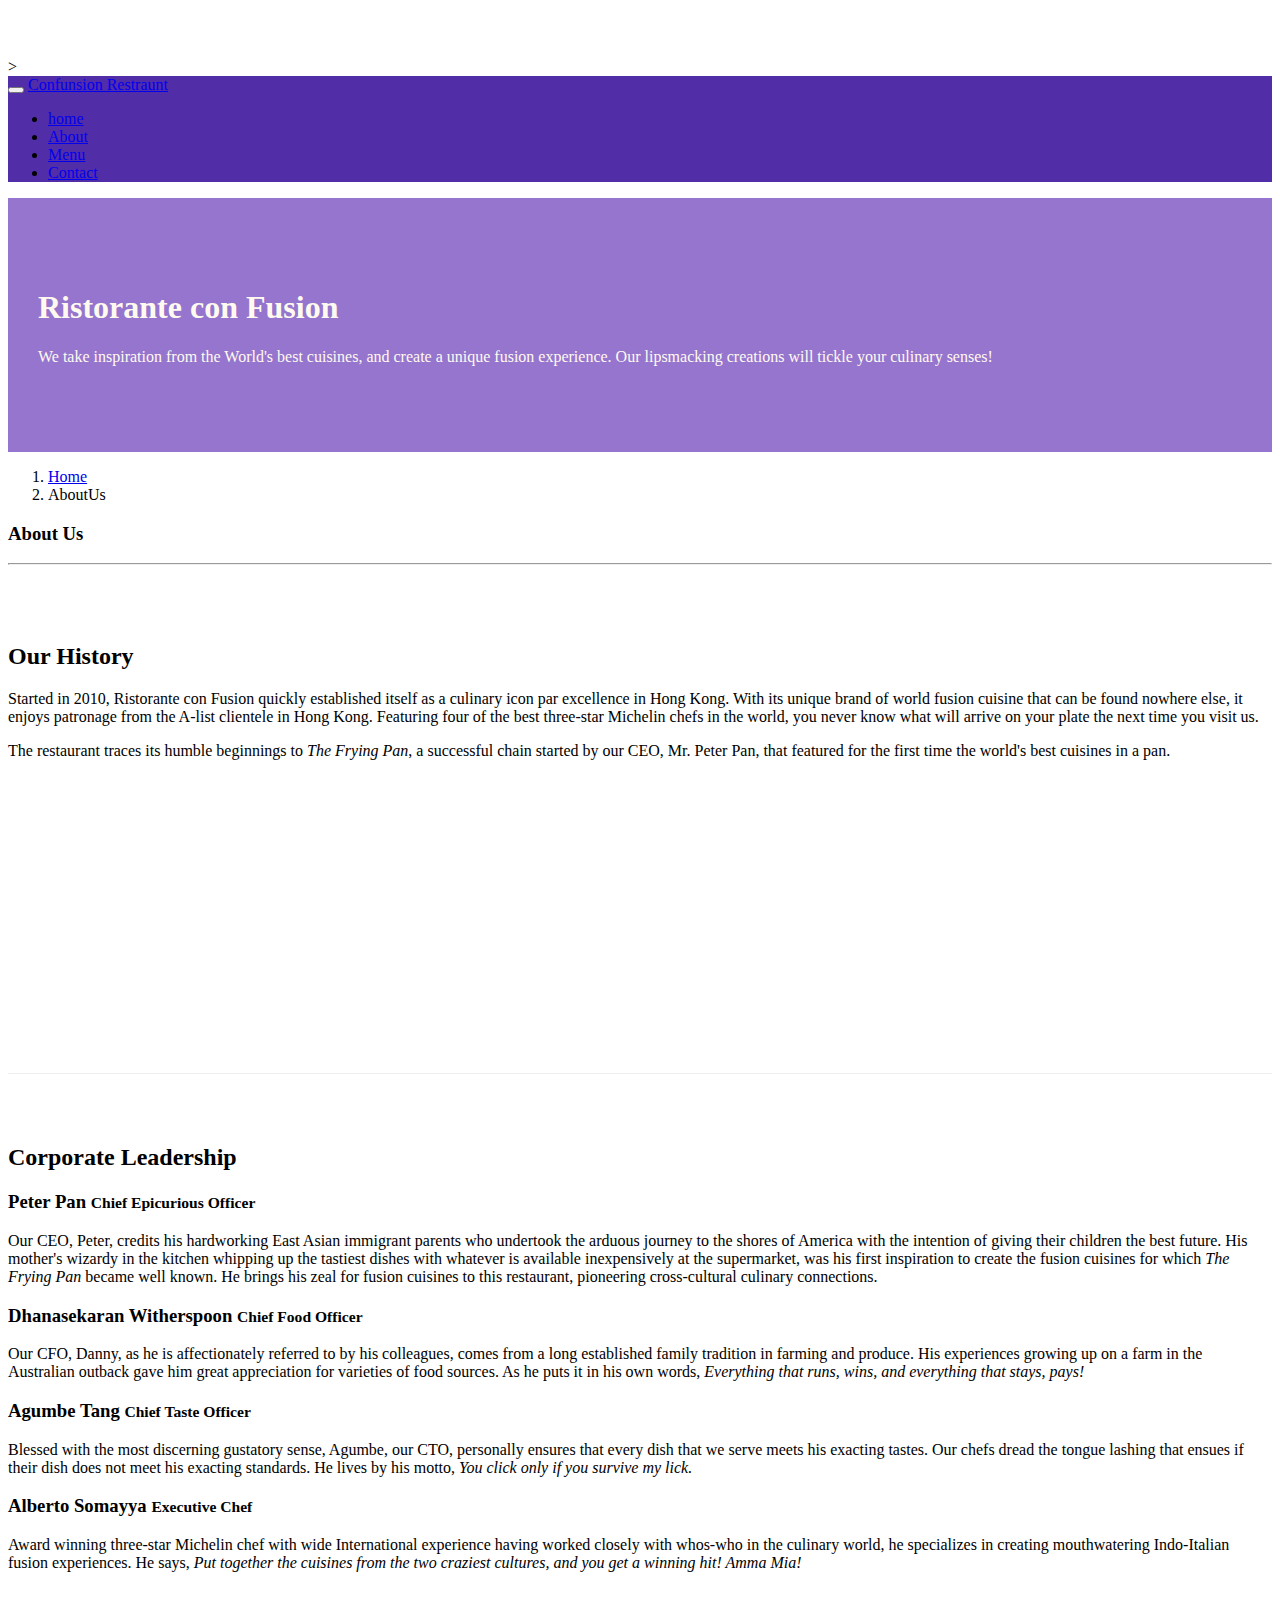
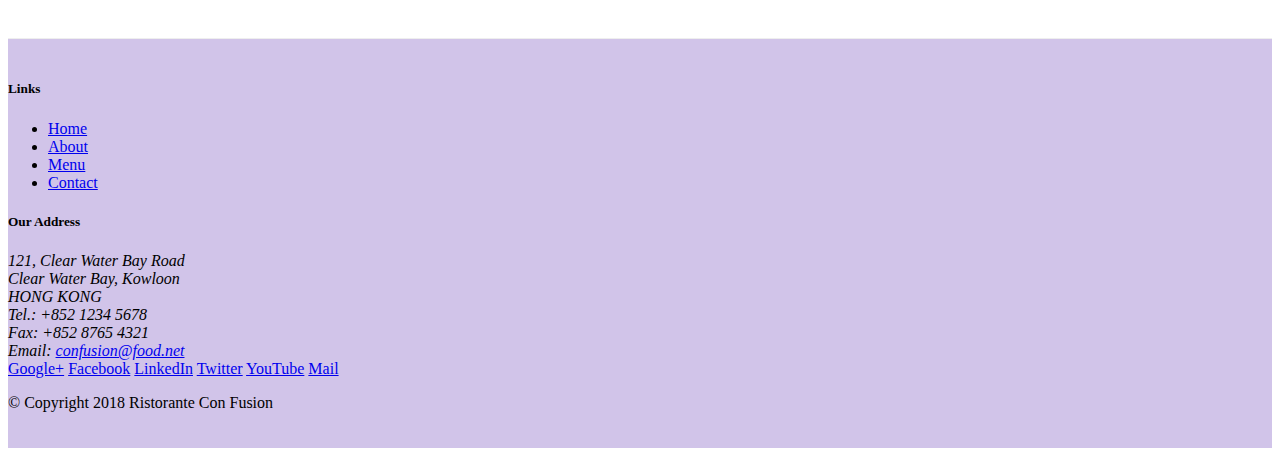
==== aboutus.html @ 0489ce3b "Navbar and bread crumbs" ====
<!DOCTYPE html>
<html lang="en">

<head>
    <meta name="viewport" content="width=device-width, initial-scale=1, shrink-to-fit=no">>
    <title>Ristorante Con Fusion: About Us</title>
    <link rel="stylesheet" href="node_modules/bootstrap/dist/css/bootstrap.min.css">
    <link rel="stylesheet" href="css/style.css">
</head>

<body>

    
    <nav class="navbar navbar-dark navbar-expand-sm fixed-top">
        <div class="container">
            <button class="navbar-toggler" type="button" data-toggle="collapse" data-target="#Navbar">
                <span class="navbar-toggler-icon"></span>
            </button>
            <a href="./index.html" class="navbar-brand"> Confunsion Restraunt</a>
            <div class="collapse navbar-collapse" id="Navbar">
                <ul class="navbar-nav mr-auto">
                    <li class="nav-item"><a class="nav-link" href="./index.html">home</a></li>
                    <li class="nav-item"><a class="nav-link active" href="#">About</a></li>
                    <li class="nav-item"><a class="nav-link" href="./index.html">Menu</a></li>
                    <li class="nav-item"><a class="nav-link" href="./index.html">Contact</a></li>
                </ul>
            </div>
        </div>
    </nav>

    <header class="jumbotron">
        <div class="container">
            <div class="row row-header">
                <div class="col-12 col-sm-6 .d-none .d-sm-block">
                    <h1>Ristorante con Fusion</h1>
                    <p>We take inspiration from the World's best cuisines, and create a unique fusion experience. Our lipsmacking creations will tickle your culinary senses!</p>
                </div>
                <div class="col-12 col-sm">
                </div>
            </div>
        </div>
    </header>

    <div class="container">
        <div class="row row-header">
            <div class="col-12">
                <ol class="col-12 breadcrumb">
                <li  class="breadcrumb-item">    <a href="./index.html">Home</a>
                </li>
                <li  class="breadcrumb-item active">
                    AboutUs
                </li>
                </ol>
               <h3>About Us</h3>
               <hr>
            </div>
        </div>

        <div class="row row-content">
            <div class="col-12 col-sm-6">
                <h2>Our History</h2>
                <p>Started in 2010, Ristorante con Fusion quickly established itself as a culinary icon par excellence in Hong Kong. With its unique brand of world fusion cuisine that can be found nowhere else, it enjoys patronage from the A-list clientele in Hong Kong.  Featuring four of the best three-star Michelin chefs in the world, you never know what will arrive on your plate the next time you visit us.</p>
                <p>The restaurant traces its humble beginnings to <em>The Frying Pan</em>, a successful chain started by our CEO, Mr. Peter Pan, that featured for the first time the world's best cuisines in a pan.</p>
            </div>
            <div class="col-12 col-sm-6">
            </div>
        </div>
    


        <div class="row row-content">
            <div class="col-12">
                <h2>Corporate Leadership</h2>
                <h3>Peter Pan <small>Chief Epicurious Officer</small></h3>
                <p class="d-none d-sm-block">Our CEO, Peter, credits his hardworking East Asian immigrant parents who undertook the arduous journey to the shores of America with the intention of giving their children the best future. His mother's wizardy in the kitchen whipping up the tastiest dishes with whatever is available inexpensively at the supermarket, was his first inspiration to create the fusion cuisines for which <em>The Frying Pan</em> became well known. He brings his zeal for fusion cuisines to this restaurant, pioneering cross-cultural culinary connections.</p>
                <h3>Dhanasekaran Witherspoon <small>Chief Food Officer</small></h3>
                <p class="d-none d-sm-block">Our CFO, Danny, as he is affectionately referred to by his colleagues, comes from a long established family tradition in farming and produce. His experiences growing up on a farm in the Australian outback gave him great appreciation for varieties of food sources. As he puts it in his own words, <em>Everything that runs, wins, and everything that stays, pays!</em></p>
                <h3>Agumbe Tang <small>Chief Taste Officer</small></h3>
                <p class="d-none d-sm-block">Blessed with the most discerning gustatory sense, Agumbe, our CTO, personally ensures that every dish that we serve meets his exacting tastes. Our chefs dread the tongue lashing that ensues if their dish does not meet his exacting standards. He lives by his motto, <em>You click only if you survive my lick.</em></p>
                <h3>Alberto Somayya <small>Executive Chef</small></h3>
                <p class="d-none d-sm-block">Award winning three-star Michelin chef with wide International experience having worked closely with whos-who in the culinary world, he specializes in creating mouthwatering Indo-Italian fusion experiences. He says, <em>Put together the cuisines from the two craziest cultures, and you get a winning hit! Amma Mia!</em></p>
            </div>
       </div>

    </div>


    <footer class="footer">
        <div class="container">
            <div class="row">             
                <div class="col-4 offset-1 col-sm-2">
                    <h5>Links</h5>
                    <ul class="list-unstyled">
                        <li><a href="./index.html">Home</a></li>
                        <li><a href="#">About</a></li>
                        <li><a href="./index.html">Menu</a></li>
                        <li><a href="./index.html">Contact</a></li>
                    </ul>
                </div>
                <div class="col-7 col-sm-5">
                    <h5>Our Address</h5>
                    <address>
		              121, Clear Water Bay Road<br>
		              Clear Water Bay, Kowloon<br>
		              HONG KONG<br>
		              Tel.: +852 1234 5678<br>
		              Fax: +852 8765 4321<br>
		              Email: <a href="mailto:confusion@food.net">confusion@food.net</a>
		           </address>
                </div>
                <div class="col-12 col-sm-4 align-self-center">
                    <div class="text-center">
                        <a href="http://google.com/+">Google+</a>
                        <a href="http://www.facebook.com/profile.php?id=">Facebook</a>
                        <a href="http://www.linkedin.com/in/">LinkedIn</a>
                        <a href="http://twitter.com/">Twitter</a>
                        <a href="http://youtube.com/">YouTube</a>
                        <a href="mailto:">Mail</a>
                    </div>
                </div>
           </div>
           <div class="row justify-content-center">             
                <div class="col-auto">
                    <p>© Copyright 2018 Ristorante Con Fusion</p>
                </div>
           </div>
        </div>
    </footer>
    

    <script src="node_modules/jquery/dist/jquery.slim.min.js"></script>
    <script src="node_modules/popper.js/dist/umd/popper.min.js"></script>
    <script src="node_modules/bootstrap/dist/js/bootstrap.min.js"></script>
    
</body>

</html>
---- css/style.css ----
.row-header
{
    margin: 0px auto;
    padding: 0px auto;
}

.row-content
{
    margin: 0px auto;
    padding: 50px 0px 50px 0px;
    border-bottom:1px ridge;
    min-height: 400px;
}

.footer
{
    background-color: #d1c4e9;
    margin: 0px auto;
    padding: 20px 0px 20px 0px;
}
.jumbotron
{
    padding: 70px 30px;
    margin: 0px auto;
    background: #9575cd;
    color: floralwhite;
}

.address
{
    font-size: 80%;
    margin: 0px;
    color: #0f0f0f;
}
body
{
    padding: 50px 0px 0px 0px;
    z-index: 0;
}
.navbar-dark
{
    background-color: #512da8;
}
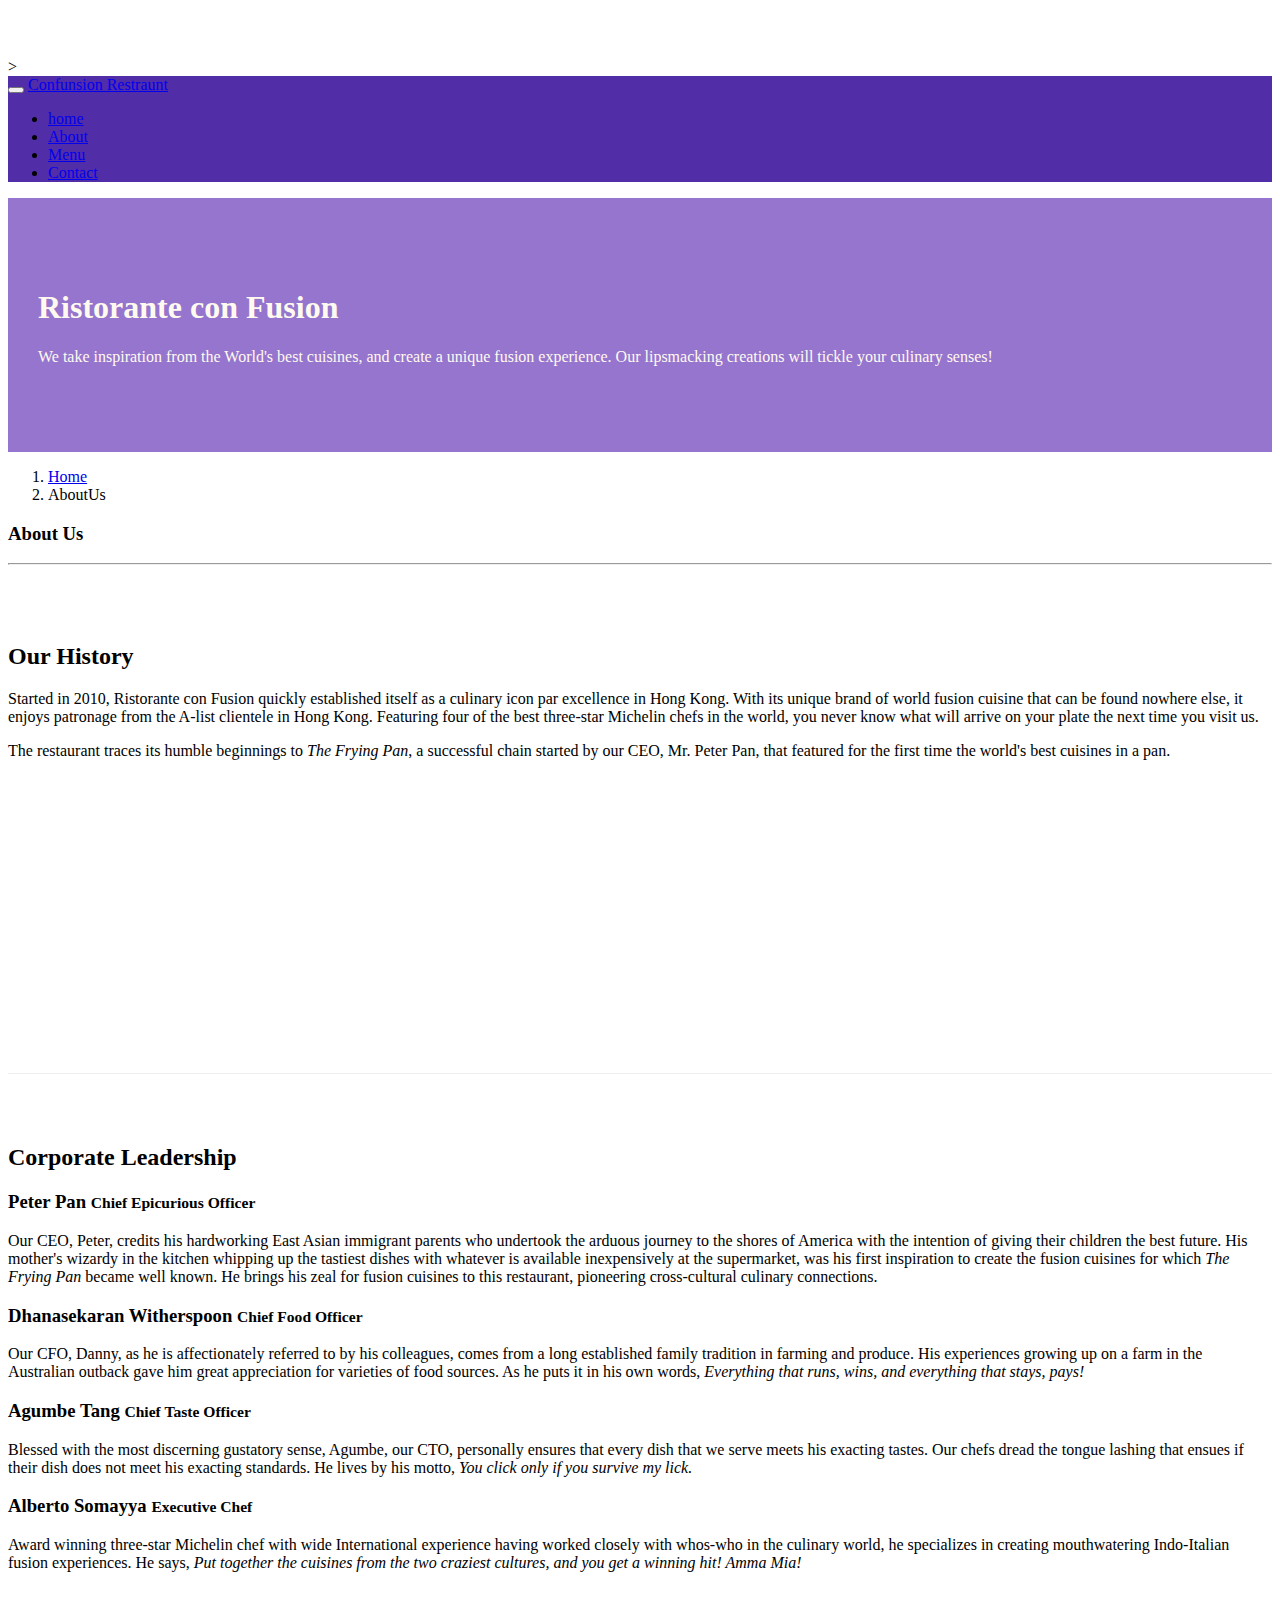
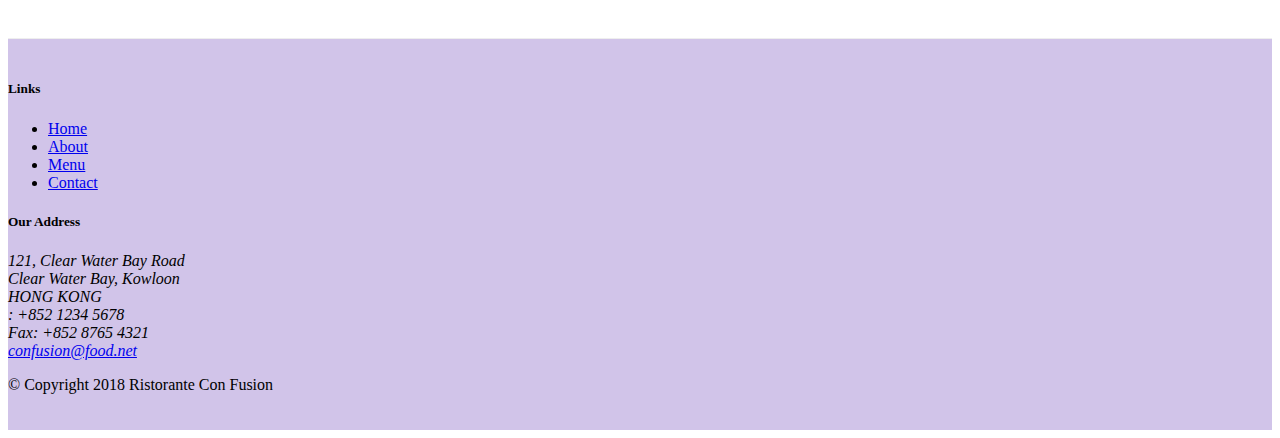
==== commit 8dfe0cfa: "font awesome and bootstrap social" ====
--- a/aboutus.html
+++ b/aboutus.html
@@ -5,6 +5,9 @@
     <meta name="viewport" content="width=device-width, initial-scale=1, shrink-to-fit=no">>
     <title>Ristorante Con Fusion: About Us</title>
     <link rel="stylesheet" href="node_modules/bootstrap/dist/css/bootstrap.min.css">
+    <link rel="stylesheet" href="node_modules/font-awesome/css/font-awesome.min.css">
+    <link rel="stylesheet" href="node_modules/bootstrap-social/bootstrap-social.css">
+    
     <link rel="stylesheet" href="css/style.css">
 </head>
 
@@ -19,10 +22,10 @@
             <a href="./index.html" class="navbar-brand"> Confunsion Restraunt</a>
             <div class="collapse navbar-collapse" id="Navbar">
                 <ul class="navbar-nav mr-auto">
-                    <li class="nav-item"><a class="nav-link" href="./index.html">home</a></li>
-                    <li class="nav-item"><a class="nav-link active" href="#">About</a></li>
-                    <li class="nav-item"><a class="nav-link" href="./index.html">Menu</a></li>
-                    <li class="nav-item"><a class="nav-link" href="./index.html">Contact</a></li>
+                    <li class="nav-item"><a class="nav-link" href="./index.html"><span class="fa fa-home fa-lg"></span> home</a></li>
+                    <li class="nav-item"><a class="nav-link active" href="#"> <span class="fa fa-info fa-lg"></span> About</a></li>
+                    <li class="nav-item"><a class="nav-link" href="./index.html"><span class="fa fa-list fa-lg "></span> Menu</a></li>
+                    <li class="nav-item"><a class="nav-link" href="./index.html"><span class="fa fa-address-card fa-lg"></span> Contact</a></li>
                 </ul>
             </div>
         </div>
@@ -103,19 +106,19 @@
 		              121, Clear Water Bay Road<br>
 		              Clear Water Bay, Kowloon<br>
 		              HONG KONG<br>
-		              Tel.: +852 1234 5678<br>
-		              Fax: +852 8765 4321<br>
-		              Email: <a href="mailto:confusion@food.net">confusion@food.net</a>
+		              <span class="fa fa-phone fa-lg"></span>: +852 1234 5678<br>
+		              <span class="fa fa-fax fa-lg"></span> Fax: +852 8765 4321<br>
+                      <span class="fa fa-envelope fa-lg"></span> <a href="mailto:confusion@food.net">confusion@food.net</a>
 		           </address>
                 </div>
                 <div class="col-12 col-sm-4 align-self-center">
                     <div class="text-center">
-                        <a href="http://google.com/+">Google+</a>
-                        <a href="http://www.facebook.com/profile.php?id=">Facebook</a>
-                        <a href="http://www.linkedin.com/in/">LinkedIn</a>
-                        <a href="http://twitter.com/">Twitter</a>
-                        <a href="http://youtube.com/">YouTube</a>
-                        <a href="mailto:">Mail</a>
+                        <a class="btn btn-social-icon btn-google" href="http://google.com/+"><span class="fa fa-google-plus "></span> </a>
+                        <a class="btn btn-social-icon btn-facebook" href="http://www.facebook.com/profile.php?id="><span class="fa fa-facebook "></span> </a>
+                        <a class="btn btn-social-icon btn-linkedin" href="http://www.linkedin.com/in/"><span class="fa fa-linkedin "></span> </a>
+                        <a class="btn btn-social-icon btn-twitter" href="http://twitter.com/"><span class="fa fa-twitter "></span> </a>
+                        <a class="btn btn-social-icon btn-google" href="http://youtube.com/"><span class="fa fa-youtube "></span> </a>
+                        <a class="btn btn-social-icon" href="mailto:"><span class="fa fa-envelope "></span></a>
                     </div>
                 </div>
            </div>
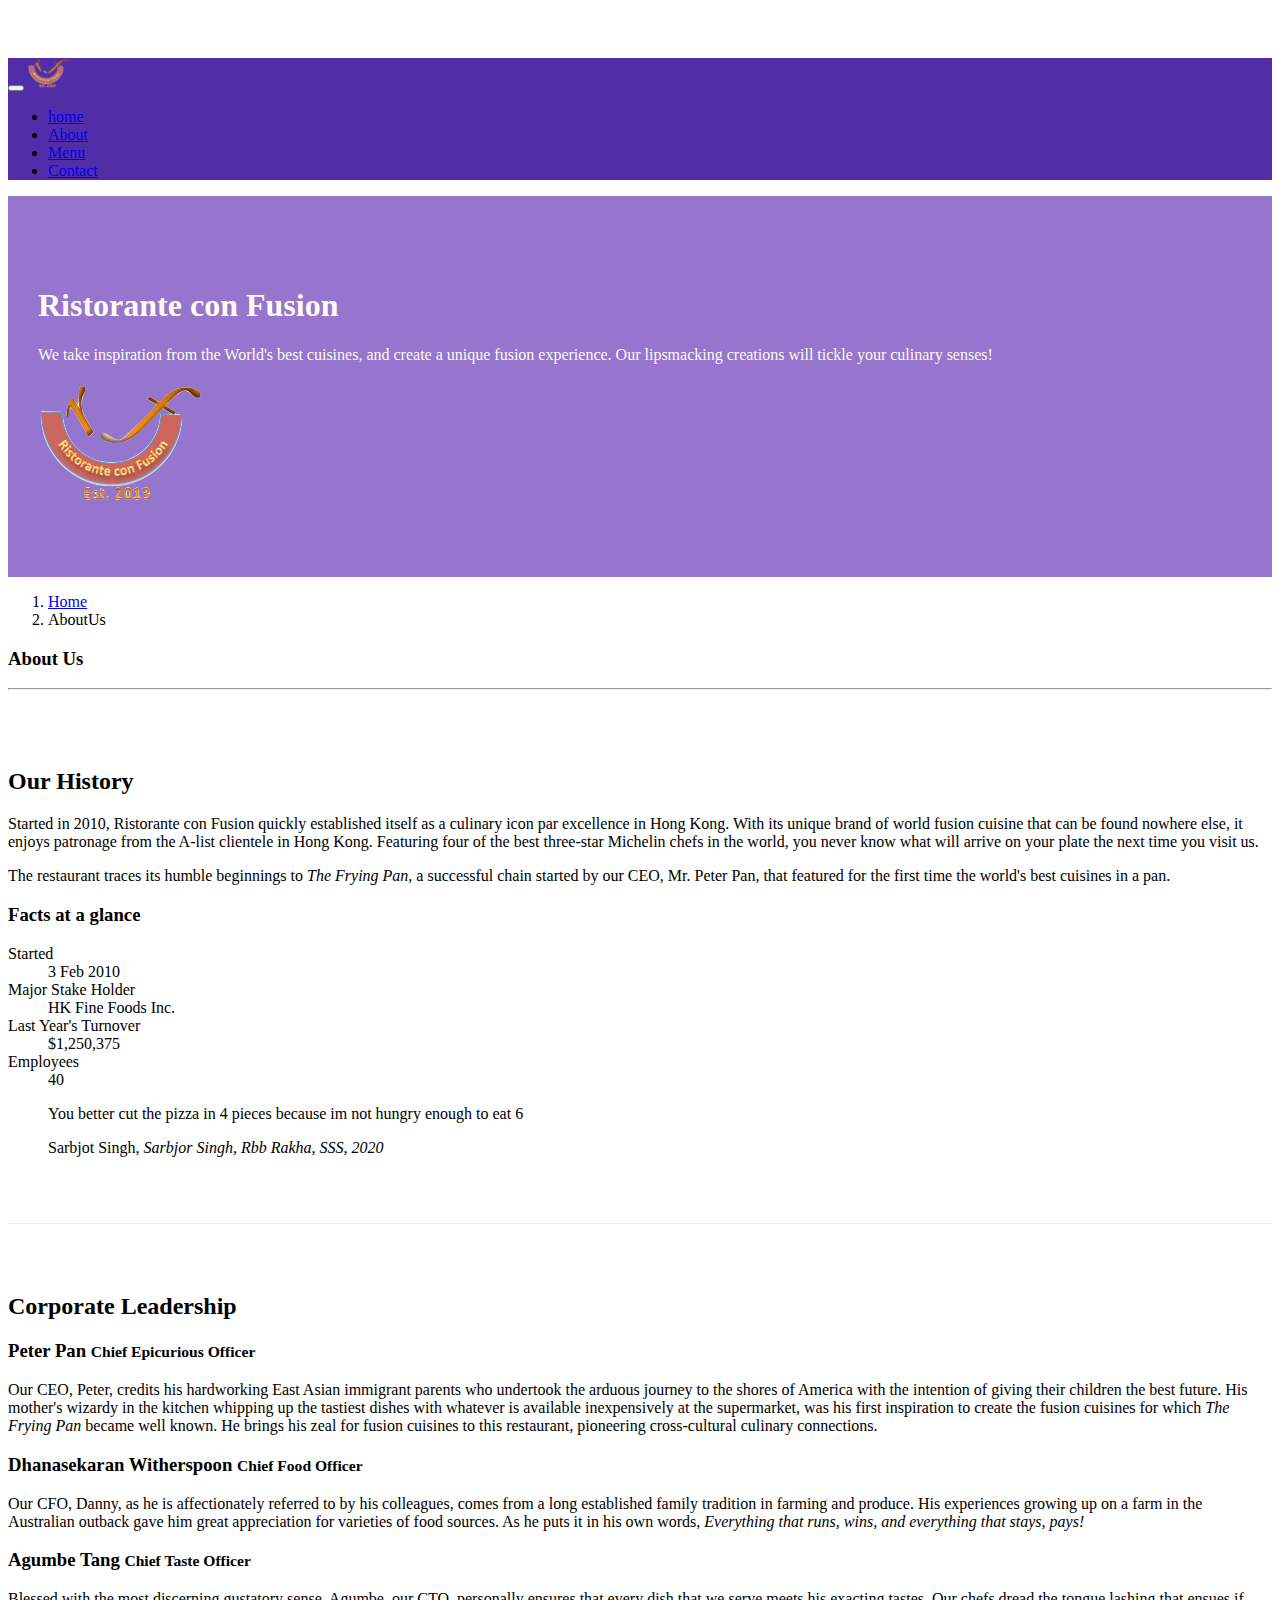
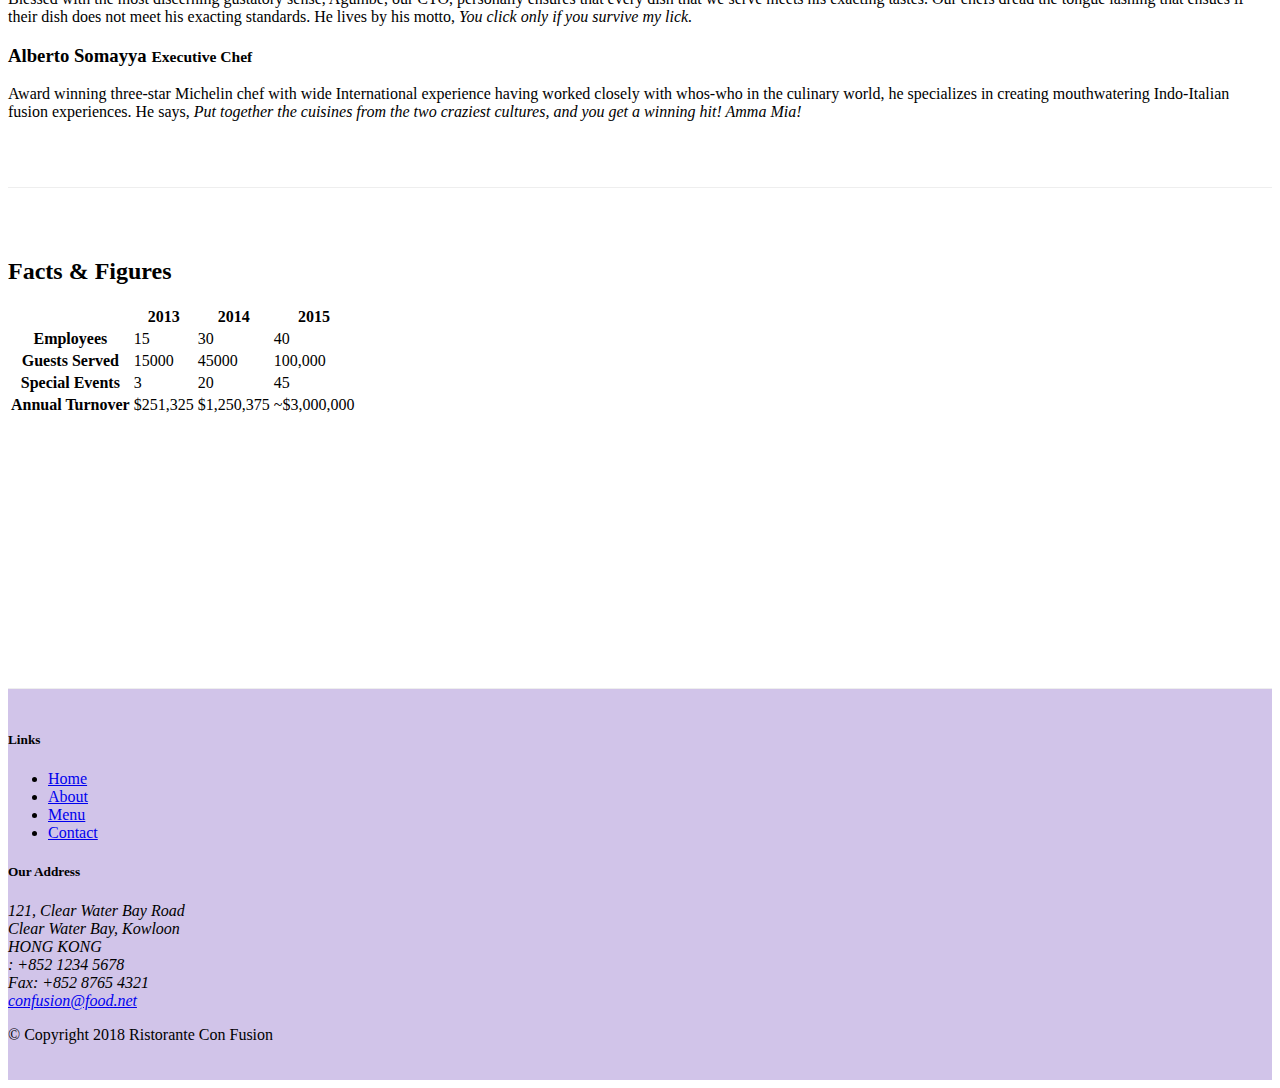
==== commit 44a08c41: "alerting users" ====
--- a/aboutus.html
+++ b/aboutus.html
@@ -2,30 +2,34 @@
 <html lang="en">
 
 <head>
-    <meta name="viewport" content="width=device-width, initial-scale=1, shrink-to-fit=no">>
+    <meta name="viewport" content="width=device-width, initial-scale=1, shrink-to-fit=no">
     <title>Ristorante Con Fusion: About Us</title>
     <link rel="stylesheet" href="node_modules/bootstrap/dist/css/bootstrap.min.css">
     <link rel="stylesheet" href="node_modules/font-awesome/css/font-awesome.min.css">
     <link rel="stylesheet" href="node_modules/bootstrap-social/bootstrap-social.css">
-    
+
     <link rel="stylesheet" href="css/style.css">
 </head>
 
 <body>
 
-    
-    <nav class="navbar navbar-dark navbar-expand-sm fixed-top">
+
+    <nav class="navbar navbar-dark navbar-expand-sm fixed-top mb-0">
         <div class="container">
             <button class="navbar-toggler" type="button" data-toggle="collapse" data-target="#Navbar">
                 <span class="navbar-toggler-icon"></span>
             </button>
-            <a href="./index.html" class="navbar-brand"> Confunsion Restraunt</a>
+            <a href="#" class="navbar-brand mr-auto"> <img src="images/img/logo.png" alt="" height="30" width="41"></a>
             <div class="collapse navbar-collapse" id="Navbar">
                 <ul class="navbar-nav mr-auto">
-                    <li class="nav-item"><a class="nav-link" href="./index.html"><span class="fa fa-home fa-lg"></span> home</a></li>
-                    <li class="nav-item"><a class="nav-link active" href="#"> <span class="fa fa-info fa-lg"></span> About</a></li>
-                    <li class="nav-item"><a class="nav-link" href="./index.html"><span class="fa fa-list fa-lg "></span> Menu</a></li>
-                    <li class="nav-item"><a class="nav-link" href="./index.html"><span class="fa fa-address-card fa-lg"></span> Contact</a></li>
+                    <li class="nav-item"><a class="nav-link " href="./index.html"><span class="fa fa-home fa-lg"></span>
+                            home</a></li>
+                    <li class="nav-item"><a class="nav-link active" href="#"> <span class="fa fa-info fa-lg"></span>
+                            About</a></li>
+                    <li class="nav-item"><a class="nav-link" href="./index.html"><span class="fa fa-list fa-lg "></span>
+                            Menu</a></li>
+                    <li class="nav-item"><a class="nav-link" href="./contactus.html"><span 
+                        class="fa fa-address-card fa-lg"></span> Contact</a></li>
                 </ul>
             </div>
         </div>
@@ -36,9 +40,11 @@
             <div class="row row-header">
                 <div class="col-12 col-sm-6 .d-none .d-sm-block">
                     <h1>Ristorante con Fusion</h1>
-                    <p>We take inspiration from the World's best cuisines, and create a unique fusion experience. Our lipsmacking creations will tickle your culinary senses!</p>
-                </div>
-                <div class="col-12 col-sm">
+                    <p>We take inspiration from the World's best cuisines, and create a unique fusion experience. Our
+                        lipsmacking creations will tickle your culinary senses!</p>
+                </div>
+                <div class="col-12  col-sm align-self-center">
+                    <img src="images/img/logo.png" alt="" class="img-fluid">
                 </div>
             </div>
         </div>
@@ -48,49 +54,158 @@
         <div class="row row-header">
             <div class="col-12">
                 <ol class="col-12 breadcrumb">
-                <li  class="breadcrumb-item">    <a href="./index.html">Home</a>
-                </li>
-                <li  class="breadcrumb-item active">
-                    AboutUs
-                </li>
+                    <li class="breadcrumb-item"> <a href="./index.html">Home</a>
+                    </li>
+                    <li class="breadcrumb-item active">
+                        AboutUs
+                    </li>
                 </ol>
-               <h3>About Us</h3>
-               <hr>
+                <h3>About Us</h3>
+                <hr>
             </div>
         </div>
 
         <div class="row row-content">
             <div class="col-12 col-sm-6">
                 <h2>Our History</h2>
-                <p>Started in 2010, Ristorante con Fusion quickly established itself as a culinary icon par excellence in Hong Kong. With its unique brand of world fusion cuisine that can be found nowhere else, it enjoys patronage from the A-list clientele in Hong Kong.  Featuring four of the best three-star Michelin chefs in the world, you never know what will arrive on your plate the next time you visit us.</p>
-                <p>The restaurant traces its humble beginnings to <em>The Frying Pan</em>, a successful chain started by our CEO, Mr. Peter Pan, that featured for the first time the world's best cuisines in a pan.</p>
+                <p>Started in 2010, Ristorante con Fusion quickly established itself as a culinary icon par excellence
+                    in Hong Kong. With its unique brand of world fusion cuisine that can be found nowhere else, it
+                    enjoys patronage from the A-list clientele in Hong Kong. Featuring four of the best three-star
+                    Michelin chefs in the world, you never know what will arrive on your plate the next time you visit
+                    us.</p>
+                <p>The restaurant traces its humble beginnings to <em>The Frying Pan</em>, a successful chain started by
+                    our CEO, Mr. Peter Pan, that featured for the first time the world's best cuisines in a pan.</p>
             </div>
             <div class="col-12 col-sm-6">
-            </div>
-        </div>
-    
+                <div class="card">
+                    <h3 class="card-header bg-primary text-white">
+                        Facts at a glance
+                    </h3>
+                    <div class="card-body">
+                        <dl class="row">
+                            <dt class="col-6">
+                                Started
+                            </dt>
+                            <dd class="col-6">
+                                3 Feb 2010
+                            </dd>
+                            <dt class="col-6">Major Stake Holder</dt>
+                            <dd class="col-6">HK Fine Foods Inc.</dd>
+                            <dt class="col-6">Last Year's Turnover</dt>
+                            <dd class="col-6">$1,250,375</dd>
+                            <dt class="col-6">Employees</dt>
+                            <dd class="col-6">40</dd>
+                        </dl>
+                    </div>
+
+                </div>
+
+
+            </div>
+
+            <div class="col-12">
+                <div class="card card-body bg-light">
+                    <blockquote class="blockquote">
+                        <p class="mb-0">
+                            You better cut the pizza in 4 pieces
+                            because im not hungry enough to eat 6
+                        </p>
+                        <footer class="blockquote-footer">
+                            Sarbjot Singh,
+                            <cite title="Source Title">
+                                Sarbjor Singh, Rbb Rakha, SSS, 2020
+                            </cite>
+                        </footer>
+                    </blockquote>
+                </div>
+            </div>
+        </div>
+
 
 
         <div class="row row-content">
             <div class="col-12">
                 <h2>Corporate Leadership</h2>
                 <h3>Peter Pan <small>Chief Epicurious Officer</small></h3>
-                <p class="d-none d-sm-block">Our CEO, Peter, credits his hardworking East Asian immigrant parents who undertook the arduous journey to the shores of America with the intention of giving their children the best future. His mother's wizardy in the kitchen whipping up the tastiest dishes with whatever is available inexpensively at the supermarket, was his first inspiration to create the fusion cuisines for which <em>The Frying Pan</em> became well known. He brings his zeal for fusion cuisines to this restaurant, pioneering cross-cultural culinary connections.</p>
+                <p class="d-none d-sm-block">Our CEO, Peter, credits his hardworking East Asian immigrant parents who
+                    undertook the arduous journey to the shores of America with the intention of giving their children
+                    the best future. His mother's wizardy in the kitchen whipping up the tastiest dishes with whatever
+                    is available inexpensively at the supermarket, was his first inspiration to create the fusion
+                    cuisines for which <em>The Frying Pan</em> became well known. He brings his zeal for fusion cuisines
+                    to this restaurant, pioneering cross-cultural culinary connections.</p>
                 <h3>Dhanasekaran Witherspoon <small>Chief Food Officer</small></h3>
-                <p class="d-none d-sm-block">Our CFO, Danny, as he is affectionately referred to by his colleagues, comes from a long established family tradition in farming and produce. His experiences growing up on a farm in the Australian outback gave him great appreciation for varieties of food sources. As he puts it in his own words, <em>Everything that runs, wins, and everything that stays, pays!</em></p>
+                <p class="d-none d-sm-block">Our CFO, Danny, as he is affectionately referred to by his colleagues,
+                    comes from a long established family tradition in farming and produce. His experiences growing up on
+                    a farm in the Australian outback gave him great appreciation for varieties of food sources. As he
+                    puts it in his own words, <em>Everything that runs, wins, and everything that stays, pays!</em></p>
                 <h3>Agumbe Tang <small>Chief Taste Officer</small></h3>
-                <p class="d-none d-sm-block">Blessed with the most discerning gustatory sense, Agumbe, our CTO, personally ensures that every dish that we serve meets his exacting tastes. Our chefs dread the tongue lashing that ensues if their dish does not meet his exacting standards. He lives by his motto, <em>You click only if you survive my lick.</em></p>
+                <p class="d-none d-sm-block">Blessed with the most discerning gustatory sense, Agumbe, our CTO,
+                    personally ensures that every dish that we serve meets his exacting tastes. Our chefs dread the
+                    tongue lashing that ensues if their dish does not meet his exacting standards. He lives by his
+                    motto, <em>You click only if you survive my lick.</em></p>
                 <h3>Alberto Somayya <small>Executive Chef</small></h3>
-                <p class="d-none d-sm-block">Award winning three-star Michelin chef with wide International experience having worked closely with whos-who in the culinary world, he specializes in creating mouthwatering Indo-Italian fusion experiences. He says, <em>Put together the cuisines from the two craziest cultures, and you get a winning hit! Amma Mia!</em></p>
-            </div>
-       </div>
+                <p class="d-none d-sm-block">Award winning three-star Michelin chef with wide International experience
+                    having worked closely with whos-who in the culinary world, he specializes in creating mouthwatering
+                    Indo-Italian fusion experiences. He says, <em>Put together the cuisines from the two craziest
+                        cultures, and you get a winning hit! Amma Mia!</em></p>
+            </div>
+        </div>
+
+        <div class="row row-content">
+            <div class="col-12 col-sm-9">
+                <h2>Facts &amp; Figures</h2>
+                <div class="table-responsive">
+                    <table class="table table-striped">
+                        <thead class="thead-dark">
+                            <tr>
+                                <th>&nbsp;</th>
+                                <th>2013</th>
+                                <th>2014</th>
+                                <th>2015</th>
+                            </tr>
+                        </thead>
+                        <tbody>
+                            <tr>
+                                <th>Employees</th>
+                                <td>15</td>
+                                <td>30</td>
+                                <td>40</td>
+                            </tr>
+                            <tr>
+                                <th>Guests Served</th>
+                                <td>15000</td>
+                                <td>45000</td>
+                                <td>100,000</td>
+                            </tr>
+                            <tr>
+                                <th>Special Events</th>
+                                <td>3</td>
+                                <td>20</td>
+                                <td>45</td>
+                            </tr>
+                            <tr>
+                                <th>Annual Turnover</th>
+                                <td>$251,325</td>
+                                <td>$1,250,375</td>
+                                <td>~$3,000,000</td>
+                            </tr>
+                        </tbody>
+
+                    </table>
+                </div>
+            </div>
+
+            <div class="col-12 col-sm-3">
+
+            </div>
+        </div>
 
     </div>
 
 
     <footer class="footer">
         <div class="container">
-            <div class="row">             
+            <div class="row">
                 <div class="col-4 offset-1 col-sm-2">
                     <h5>Links</h5>
                     <ul class="list-unstyled">
@@ -103,38 +218,44 @@
                 <div class="col-7 col-sm-5">
                     <h5>Our Address</h5>
                     <address>
-		              121, Clear Water Bay Road<br>
-		              Clear Water Bay, Kowloon<br>
-		              HONG KONG<br>
-		              <span class="fa fa-phone fa-lg"></span>: +852 1234 5678<br>
-		              <span class="fa fa-fax fa-lg"></span> Fax: +852 8765 4321<br>
-                      <span class="fa fa-envelope fa-lg"></span> <a href="mailto:confusion@food.net">confusion@food.net</a>
-		           </address>
+                        121, Clear Water Bay Road<br>
+                        Clear Water Bay, Kowloon<br>
+                        HONG KONG<br>
+                        <span class="fa fa-phone fa-lg"></span>: +852 1234 5678<br>
+                        <span class="fa fa-fax fa-lg"></span> Fax: +852 8765 4321<br>
+                        <span class="fa fa-envelope fa-lg"></span> <a
+                            href="mailto:confusion@food.net">confusion@food.net</a>
+                    </address>
                 </div>
                 <div class="col-12 col-sm-4 align-self-center">
                     <div class="text-center">
-                        <a class="btn btn-social-icon btn-google" href="http://google.com/+"><span class="fa fa-google-plus "></span> </a>
-                        <a class="btn btn-social-icon btn-facebook" href="http://www.facebook.com/profile.php?id="><span class="fa fa-facebook "></span> </a>
-                        <a class="btn btn-social-icon btn-linkedin" href="http://www.linkedin.com/in/"><span class="fa fa-linkedin "></span> </a>
-                        <a class="btn btn-social-icon btn-twitter" href="http://twitter.com/"><span class="fa fa-twitter "></span> </a>
-                        <a class="btn btn-social-icon btn-google" href="http://youtube.com/"><span class="fa fa-youtube "></span> </a>
+                        <a class="btn btn-social-icon btn-google" href="http://google.com/+"><span
+                                class="fa fa-google-plus "></span> </a>
+                        <a class="btn btn-social-icon btn-facebook" href="http://www.facebook.com/profile.php?id="><span
+                                class="fa fa-facebook "></span> </a>
+                        <a class="btn btn-social-icon btn-linkedin" href="http://www.linkedin.com/in/"><span
+                                class="fa fa-linkedin "></span> </a>
+                        <a class="btn btn-social-icon btn-twitter" href="http://twitter.com/"><span
+                                class="fa fa-twitter "></span> </a>
+                        <a class="btn btn-social-icon btn-google" href="http://youtube.com/"><span
+                                class="fa fa-youtube "></span> </a>
                         <a class="btn btn-social-icon" href="mailto:"><span class="fa fa-envelope "></span></a>
                     </div>
                 </div>
-           </div>
-           <div class="row justify-content-center">             
+            </div>
+            <div class="row justify-content-center">
                 <div class="col-auto">
                     <p>© Copyright 2018 Ristorante Con Fusion</p>
                 </div>
-           </div>
+            </div>
         </div>
     </footer>
-    
+
 
     <script src="node_modules/jquery/dist/jquery.slim.min.js"></script>
     <script src="node_modules/popper.js/dist/umd/popper.min.js"></script>
     <script src="node_modules/bootstrap/dist/js/bootstrap.min.js"></script>
-    
+
 </body>
 
-</html>
+</html>